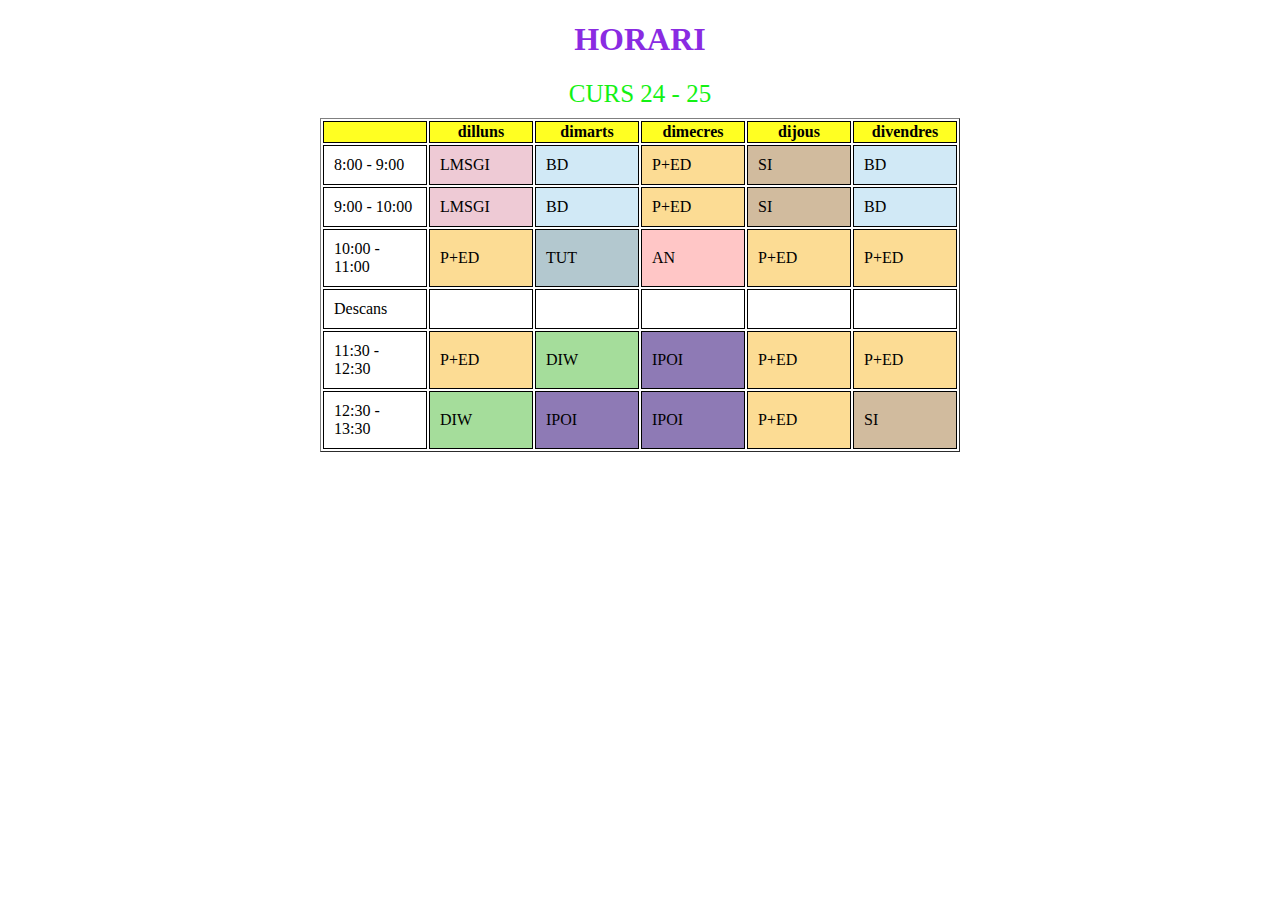
==== horari.html @ e1d494c5 "Final Activitat 3" ====
<!DOCTYPE html>
<html lang="ca">
<head>
    <meta charset="UTF-8">
    <title>Horari del Curs</title>
    <link rel="stylesheet" href="style.css">
</head>
<body>
    
    <h1>HORARI</h1>

    <table border="1">

        <caption>CURS 24 - 25</caption>

            <tr>
                <th></th>
                <th>dilluns</th>
                <th>dimarts</th>
                <th>dimecres</th>
                <th>dijous</th>
                <th>divendres</th>
            </tr>

            <tr>
                <td>8:00 - 9:00</td>
                <td class="modul1">LMSGI</td>
                <td class="modul2">BD</td>
                <td class="modul3">P+ED</td>
                <td class="modul4">SI</td>
                <td class="modul2">BD</td>
            </tr>

            <tr>
                <td>9:00 - 10:00</td>
                <td class="modul1">LMSGI</td>
                <td class="modul2">BD</td>
                <td class="modul3">P+ED</td>
                <td class="modul4">SI</td>
                <td class="modul2">BD</td>
            </tr>

            <tr>
                <td>10:00 - 11:00</td>
                <td class="modul3">P+ED</td>
                <td class="modul5">TUT</td>
                <td class="modul6">AN</td>
                <td class="modul3">P+ED</td>
                <td class="modul3">P+ED</td>
            </tr>

            <tr>
                <td>Descans</td>
                <td></td>
                <td></td>
                <td></td>
                <td></td>
                <td></td>
            </tr>

            <tr>
                <td>11:30 - 12:30</td>
                <td class="modul3">P+ED</td>
                <td class="modul7">DIW</td>
                <td class="modul8">IPOI</td>
                <td class="modul3">P+ED</td>
                <td class="modul3">P+ED</td>
            </tr>

            <tr>
                <td>12:30 - 13:30</td>
                <td class="modul7">DIW</td>
                <td class="modul8">IPOI</td>
                <td class="modul8">IPOI</td>
                <td class="modul3">P+ED</td>
                <td class="modul4">SI</td>
            </tr>
            
    </table>
</body>
</html>
---- style.css ----
h1 {
    color: blueviolet;
    font-weight: bold;
    text-align: center;
}

table {
    margin: auto;
}

caption {
    color: rgb(20, 241, 20);
    font-size: 25px;
    margin-bottom: 10px;
}

th {
    width: 100px;
    background-color: #ff2;
    text-align: center;
    font-weight: bold;
    border: 1px solid black;
}

td {
    border: 1px solid black;
    text-align: left;
    padding: 10px;
}

.modul1 {
    background-color:#EECAD5;
}

.modul2 {
    background-color: #D1E9F6;
}

.modul3 {
    background-color: #FCDC94;
}

.modul4 {
    background-color: #D1BB9E;
}

.modul5 {
    background-color: #B3C8CF;
}

.modul6 {
    background-color: #FFC6C6;
}

.modul7 {
    background-color: #A5DD9B;
}

.modul8 {
    background-color: #8E7AB5;
}
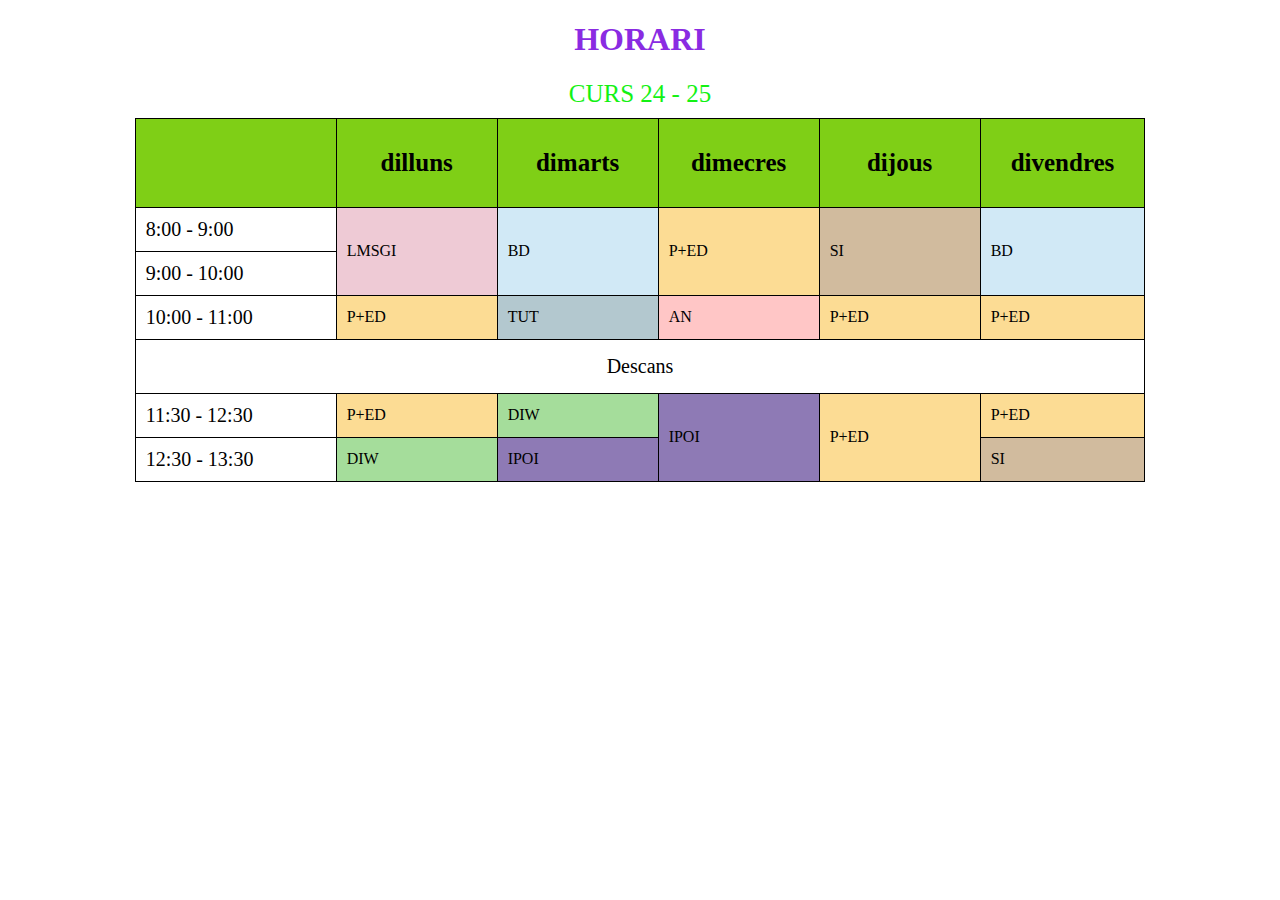
==== commit 68257e3b: "Final Activitat 4" ====
--- a/horari.html
+++ b/horari.html
@@ -9,39 +9,34 @@
     
     <h1>HORARI</h1>
 
-    <table border="1">
+    <table class="taula" border="1">
 
         <caption>CURS 24 - 25</caption>
 
             <tr>
-                <th></th>
-                <th>dilluns</th>
-                <th>dimarts</th>
-                <th>dimecres</th>
-                <th>dijous</th>
-                <th>divendres</th>
+                <th class="capçalera"></th>
+                <th class="capçalera">dilluns</th>
+                <th class="capçalera">dimarts</th>
+                <th class="capçalera">dimecres</th>
+                <th class="capçalera">dijous</th>
+                <th class="capçalera">divendres</th>
             </tr>
 
             <tr>
-                <td>8:00 - 9:00</td>
-                <td class="modul1">LMSGI</td>
-                <td class="modul2">BD</td>
-                <td class="modul3">P+ED</td>
-                <td class="modul4">SI</td>
-                <td class="modul2">BD</td>
+                <td class="hores">8:00 - 9:00</td>
+                <td class="modul1" rowspan="2">LMSGI</td>
+                <td class="modul2" rowspan="2">BD</td>
+                <td class="modul3" rowspan="2">P+ED</td>
+                <td class="modul4" rowspan="2">SI</td>
+                <td class="modul2" rowspan="2">BD</td>
             </tr>
 
             <tr>
-                <td>9:00 - 10:00</td>
-                <td class="modul1">LMSGI</td>
-                <td class="modul2">BD</td>
-                <td class="modul3">P+ED</td>
-                <td class="modul4">SI</td>
-                <td class="modul2">BD</td>
+                <td class="hores">9:00 - 10:00</td>
             </tr>
 
             <tr>
-                <td>10:00 - 11:00</td>
+                <td class="hores">10:00 - 11:00</td>
                 <td class="modul3">P+ED</td>
                 <td class="modul5">TUT</td>
                 <td class="modul6">AN</td>
@@ -50,29 +45,22 @@
             </tr>
 
             <tr>
-                <td>Descans</td>
-                <td></td>
-                <td></td>
-                <td></td>
-                <td></td>
-                <td></td>
+                <td class="modul9" colspan="6">Descans</td>
             </tr>
 
             <tr>
-                <td>11:30 - 12:30</td>
+                <td class="hores">11:30 - 12:30</td>
                 <td class="modul3">P+ED</td>
                 <td class="modul7">DIW</td>
-                <td class="modul8">IPOI</td>
-                <td class="modul3">P+ED</td>
+                <td class="modul8" rowspan="2">IPOI</td>
+                <td class="modul3" rowspan="2">P+ED</td>
                 <td class="modul3">P+ED</td>
             </tr>
 
             <tr>
-                <td>12:30 - 13:30</td>
+                <td class="hores">12:30 - 13:30</td>
                 <td class="modul7">DIW</td>
                 <td class="modul8">IPOI</td>
-                <td class="modul8">IPOI</td>
-                <td class="modul3">P+ED</td>
                 <td class="modul4">SI</td>
             </tr>
             
--- a/style.css
+++ b/style.css
@@ -6,6 +6,9 @@
 
 table {
     margin: auto;
+    font-family: Verdana;
+    border-collapse: collapse;
+    text-align: center;
 }
 
 caption {
@@ -16,7 +19,7 @@
 
 th {
     width: 100px;
-    background-color: #ff2;
+    background-color: rgb(127, 207, 22);
     text-align: center;
     font-weight: bold;
     border: 1px solid black;
@@ -58,4 +61,21 @@
 
 .modul8 {
     background-color: #8E7AB5;
+}
+
+.modul9 {
+    text-align: center;
+    font-size: 20px;
+    padding: 15px;
+}
+
+.hores {
+    font-size: 20px;
+    padding: 10px;
+    width: 180px;
+}
+
+.capçalera {
+    font-size: 25px;
+    padding: 30px;
 }